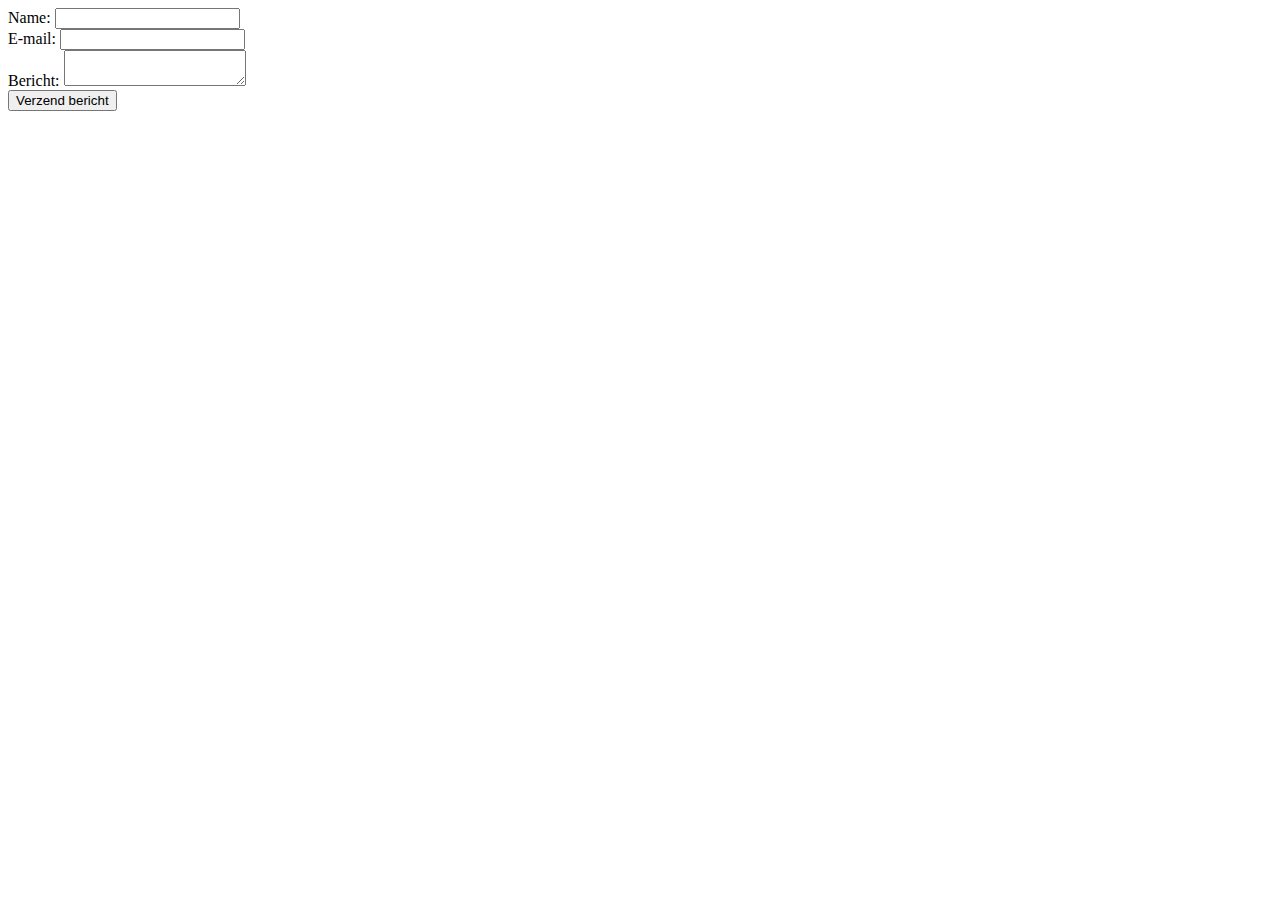
==== templates/BerichtFormulier.html @ 30ef2181 "first commit" ====
<!DOCTYPE html>
<html lang="en">
<head>
    <meta charset="UTF-8">
    <title>Title</title>
</head>
<body>
    <form action="/VerwerkFormulier" method="post">
      <div>
        <label for="name">Name:</label>
        <input type="text" id="name" name="gebruikersnaam">
      </div>

      <div>
        <label for="mail">E-mail:</label>
        <input type="text" id="mail" name="gebruikersemail">
      </div>

      <div>
        <label for="msg">Bericht:</label>
        <textarea id="msg" name="bericht"></textarea>
      </div>

      <div>
        <input type="submit" value="Verzend bericht">
      </div>
    </form>
</body>
</html>
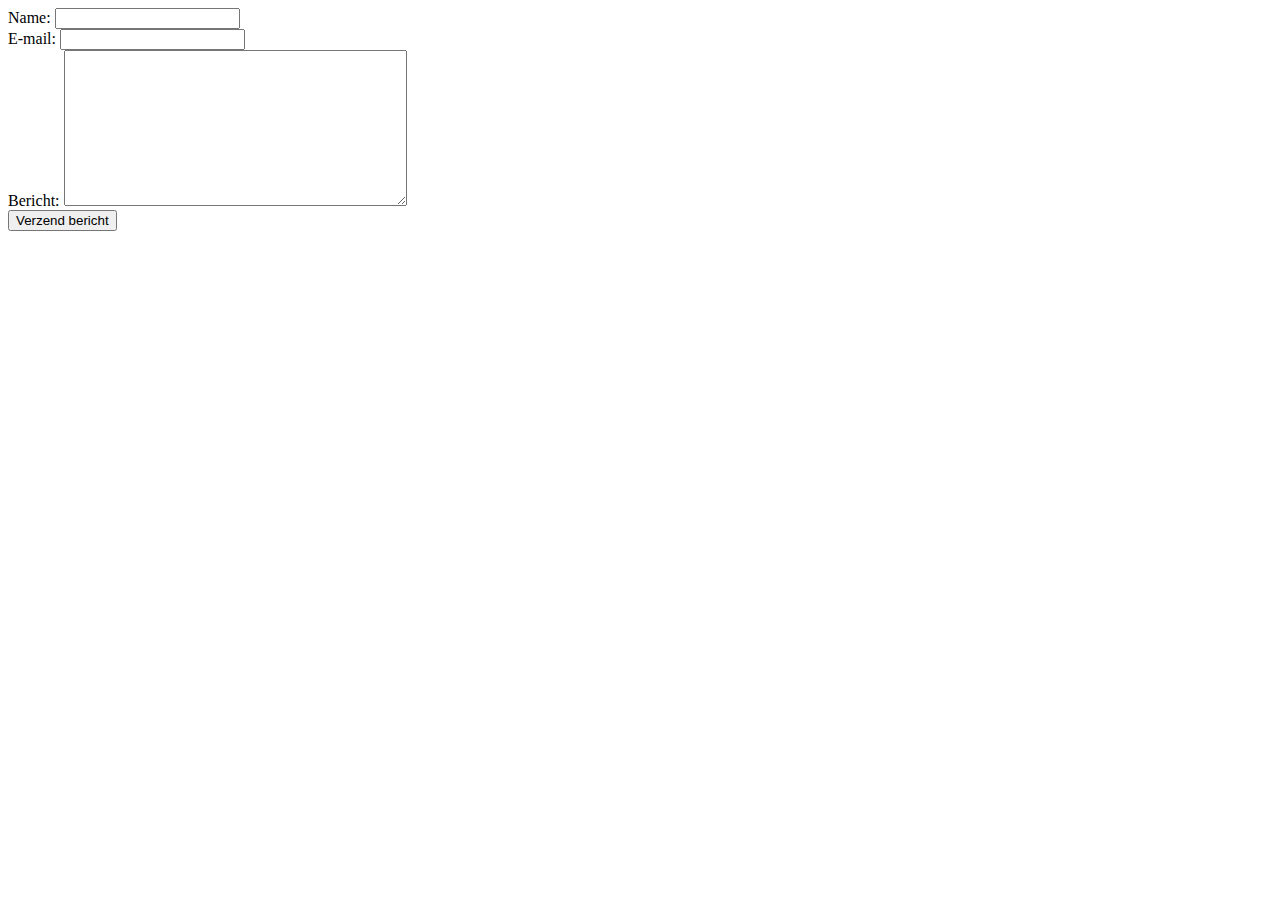
==== commit c0dc2a94: "runtime.txt toegevoegd voor heroku'" ====
--- a/templates/BerichtFormulier.html
+++ b/templates/BerichtFormulier.html
@@ -3,6 +3,7 @@
 <head>
     <meta charset="UTF-8">
     <title>Title</title>
+    <link rel="stylesheet" href="static/opmaak.css">
 </head>
 <body>
     <form action="/VerwerkFormulier" method="post">
@@ -18,7 +19,7 @@
 
       <div>
         <label for="msg">Bericht:</label>
-        <textarea id="msg" name="bericht"></textarea>
+        <textarea id="msg" rows="10" cols="40" name="bericht"></textarea>
       </div>
 
       <div>
